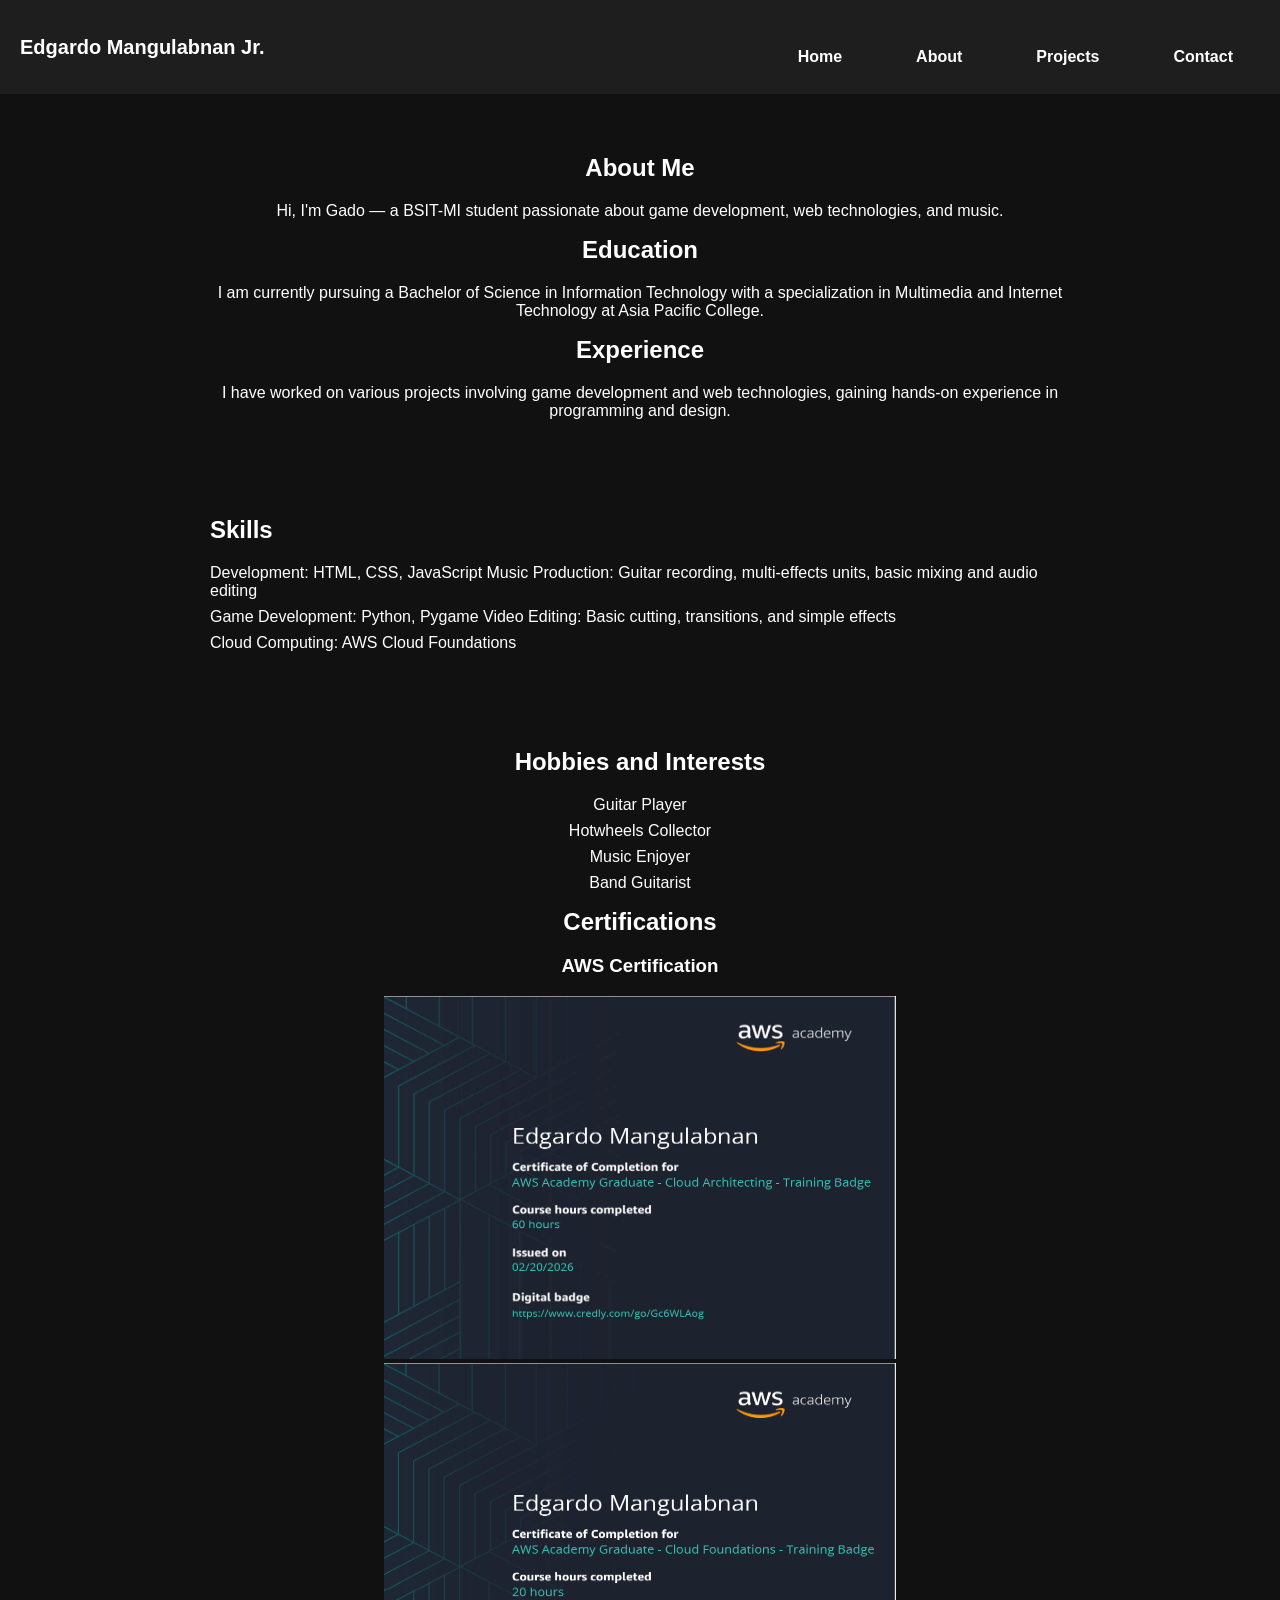
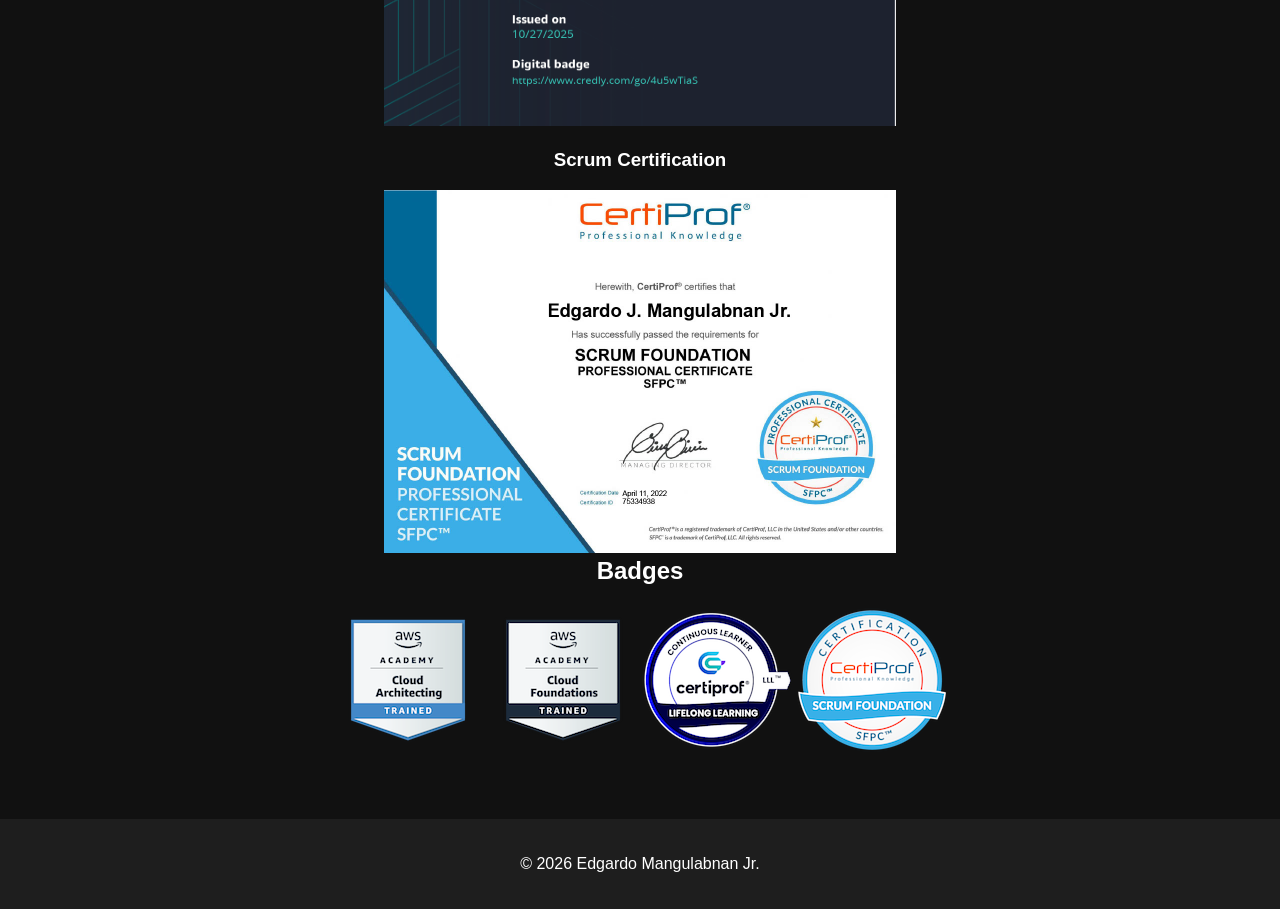
==== pages/about.html @ 386f5b77 "refactor: update skills section to include additional skills and improve formatting" ====
<!DOCTYPE html>
<html lang="en">

<head>
    <meta charset="UTF-8">
    <meta name="viewport" content="width=device-width, initial-scale=1.0">
    <title>About | Edgardo Mangulabnan Jr.</title>
    <link rel="stylesheet" href="../style.css">
</head>

<body>      

    <header>
        <h1>Edgardo Mangulabnan Jr.</h1>
        <nav>
            <a href="../index.html">Home</a>
            <a href="about.html">About</a>
            <a href="projects.html">Projects</a>
            <a href="contact.html">Contact</a>
        </nav>
    </header>

    <main class="about-page">

        <section class="intro">
            <h2>About Me</h2>
            <p>
                Hi, I'm Gado — a BSIT-MI student passionate about game development, web technologies, and music.
            </p>
        </section>

        <section class="education">
            <h2>Education</h2>
            <p>
                I am currently pursuing a Bachelor of Science in Information Technology with a specialization in Multimedia and Internet Technology at Asia Pacific College.
            </p>
            </section>

        <section class="experience">
            <h2>Experience</h2>
            <p>
                I have worked on various projects involving game development and web technologies, gaining hands-on experience in programming and design.
            </p>
        </section>
        
        <section class="skills">
            <h2>Skills</h2>
            <ul>
                <li>Development: HTML, CSS, JavaScript                                Music Production: Guitar recording, multi-effects units, basic mixing and audio editing</li>
                <li>Game Development: Python, Pygame                                  Video Editing: Basic cutting, transitions, and simple effects</li> 
                <li>Cloud Computing: AWS Cloud Foundations</li>
            </ul>
        </section>

        <section class="hobbies">
            <h2>Hobbies and Interests</h2>
            <ul>
                <li>Guitar Player</li>
                <li>Hotwheels Collector</li>
                <li>Music Enjoyer</li>
                <li>Band Guitarist</li>
            </ul>
        </section>

        <section class="certifications">
            <h2>Certifications</h2>
            <h3>AWS Certification</h3>
            <img src="../images/certificates/AWS-Cloud Architechting-Cert.jpg" alt="AWS Certification" class="cert-image" width="512" height="363"> <img src="../images/certificates/AWS-Cloud Foundations-Cert.png" alt="AWS Certification" class="cert-image" width="512" height="363">
            
            <h3>Scrum Certification</h3>
            <img src="../images/certificates/scrum-certification.jpg" alt="Scrum Certification" class="cert-image" width="512" height="363">

        </section>

        <section class="badges">
            <h2>Badges</h2>
        <img src="../images/badges/aws-academy-graduate-cloud-architecting-training-ba.png" class="badge-image">
        <img src="../images/badges/aws-academy-graduate-cloud-foundations-training-bad.png" class="badge-image">
        <img src="../images/badges/lifelong-learning.png" class="badge-image">
        <img src="../images/badges/scrum-foundation-professional-certification-sfpc.png" class="badge-image">
        </section>
    </main>

    <footer>
        <p>© 2026 Edgardo Mangulabnan Jr.</p>
    </footer>

    <script src="../script.js"></script>
</body>

</html>
---- style.css ----
/* Body and basic layout */
body {
    font-family: Arial, sans-serif;
    margin: 0;
    background: #111;
    color: white;
}

header {
    display: flex;
    justify-content: space-between;
    align-items: center;
    padding: 20px;
    background: #1e1e1e;
}

/* Profile photo */
.profile {
    text-align: center;
    margin-top: 1rem;
}
.profile-photo {
    width: 180px;
    max-width: 40%;
    height: auto;
    border-radius: 50%;
    display: block;
    margin: 0.5rem auto;
    box-shadow: 0 6px 18px rgba(0,0,0,0.12);
}
.profile figcaption {
    font-size: 0.9rem;
    color: #555;
    margin-top: 0.25rem;
}
@media (max-width: 420px) {
    .profile-photo { width: 140px; max-width: 60%; }
}

/* Social media links (icons) */
.social-links {
    display: flex;
    gap: 1rem;
    justify-content: center;
    align-items: center;
    flex-wrap: wrap;
    margin-top: 0.5rem;
}
.social-links a {
    color: white;
    text-decoration: none;
    display: inline-flex;
    align-items: center;
    gap: .5rem;
    padding: .25rem .5rem;
    border-radius: 6px;
    transition: color .2s, background .2s;
}
.social-icon {
    width: 20px;
    height: 20px;
    fill: currentColor; /* icon color follows link color */
    display: inline-block;
}
.social-links a:hover,
.social-links a:focus {
    color: #ffcc00;
    background: rgba(255,204,0,0.06);
    outline: none;
    box-shadow: 0 0 0 3px rgba(255,204,0,0.08);
}

/* Navigation links */
nav a {
    color: white; /* default color */
    text-decoration: none;
    margin: 0 15px;
    font-weight: bold;
    transition: color 0.3s; /* smooth color change */
}

/* Hover and active link */
nav a:hover,
nav a.active {
    color: purple; /* purple highlight */
}

/* Hero and footer */
.hero{
    text-align:center;
    padding:140px 20px;
    max-width:900px;
    margin:auto;
}

.hero h2{
    font-size:36px;
    margin-bottom:10px;
}

.hero p{
    font-size:18px;
    color:#ccc;
}

footer {
    text-align: center;
    padding: 20px;
    background: #1e1e1e;
}

/* Navbar improvement */
header h1{
    font-size: 20px;
}

nav{
    display:flex;
    align-items:center;
}

nav a{
    padding:8px 12px;
    border-radius:6px;
}

nav a:hover{
    background:#333;
}


nav {
    display: flex;
    gap: 20px;
    justify-content: center;
    margin-top: 20px;
}
/* Skills section */

.skills{
    padding:80px 20px;
    text-align:center;
}
    .skills{
        max-width: 900px;
        margin: 0 auto;
        padding: 80px 20px;
        text-align: left; /* left-align headings and text */
    }

/* About page layout */
.about-page {
    max-width:900px;
    margin: 0 auto;
    padding: 60px 20px;
    text-align: center; /* center headings and paragraphs by default */
}

.about-page h2 {
    margin-top: 0;
}

.about-page ul {
    list-style: none;
    padding: 0;
    margin: 1rem 0;
}

.about-page li {
    margin: 0.5rem 0;
}

.skills-container{
    display:flex;
    justify-content:center;
    gap:20px;
    flex-wrap:wrap;
    margin-top:30px;
}
    .skills-container{
        display:flex;
        justify-content:flex-start; /* align cards to the left on wider screens */
        gap:20px;
        flex-wrap:wrap;
        margin-top:30px;
    }

    /* Keep skill cards centered on small screens */
    @media (max-width: 640px) {
        .skills-container {
            justify-content: center;
        }
    }

.skill-card{
    background:#1e1e1e;
    padding:20px;
    border-radius:10px;
    width:200px;
    transition:transform 0.2s;
}

.skill-card:hover{
    transform:translateY(-5px);
}
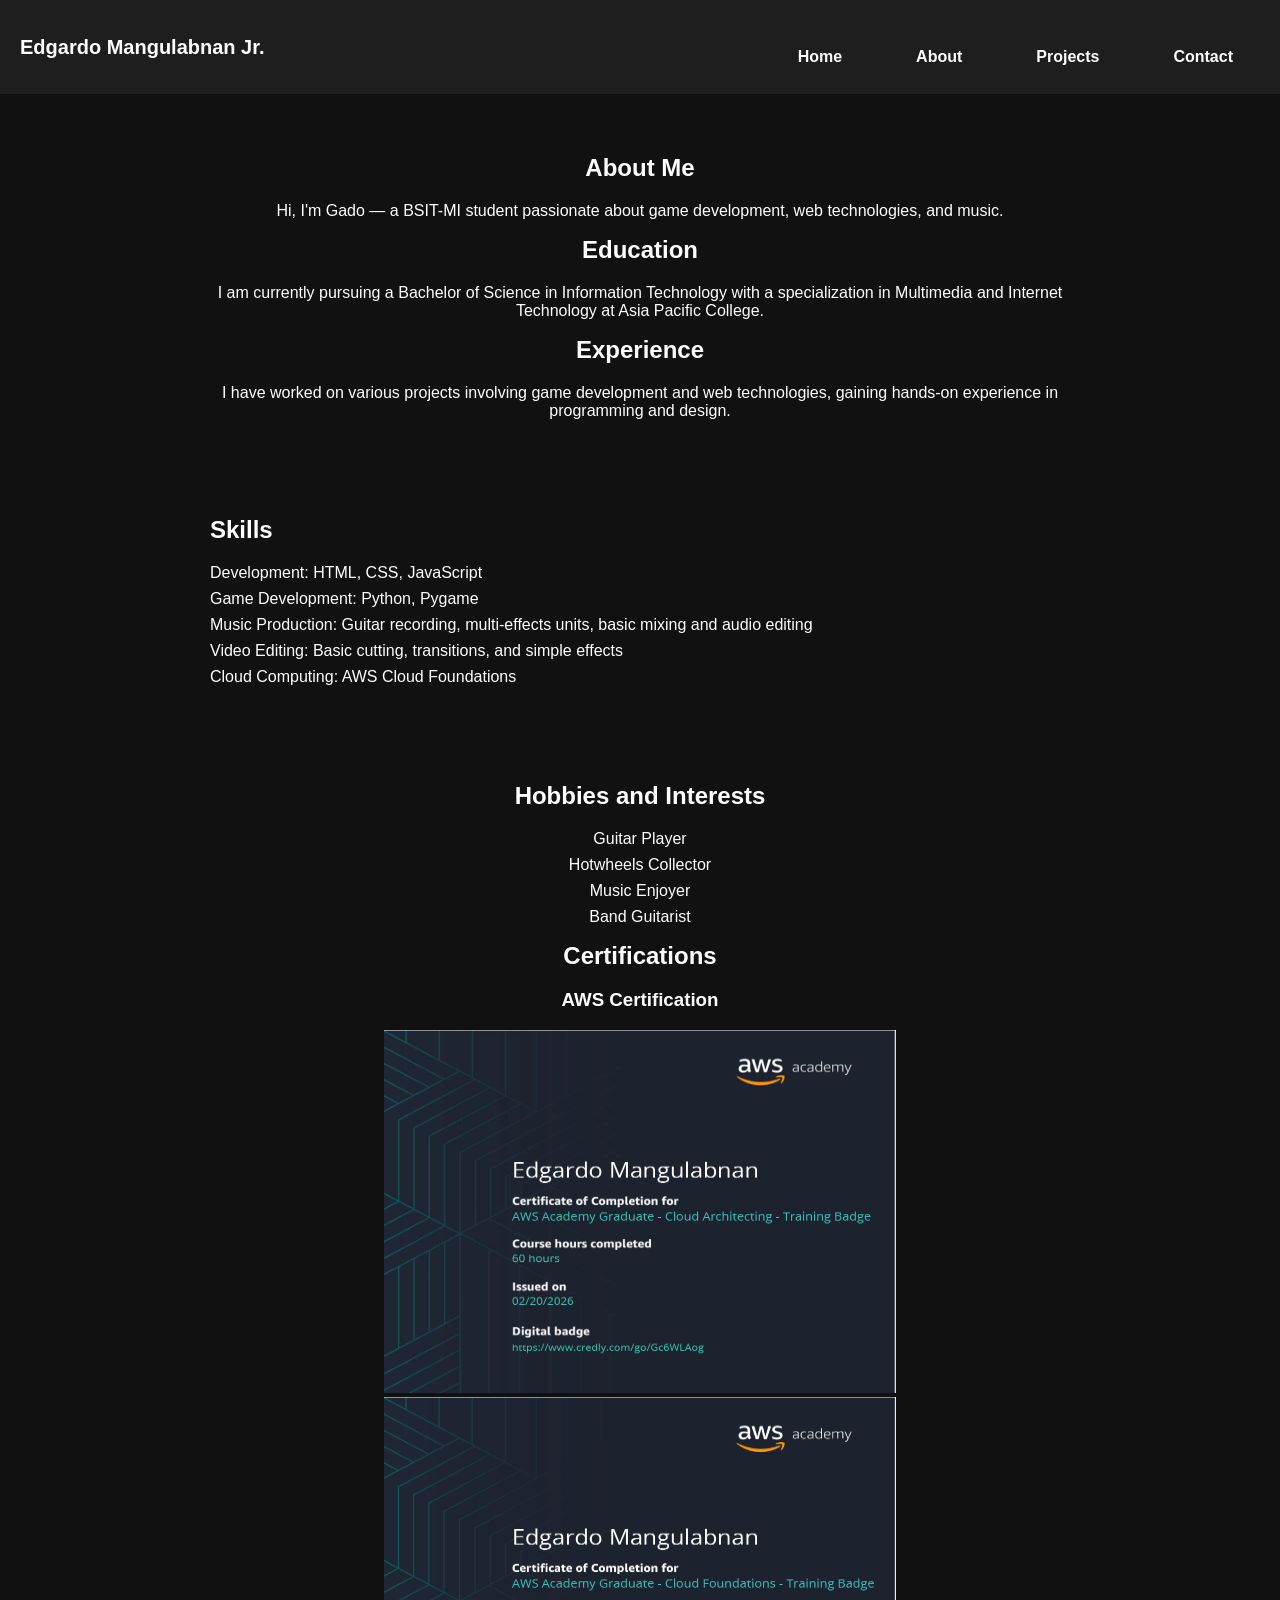
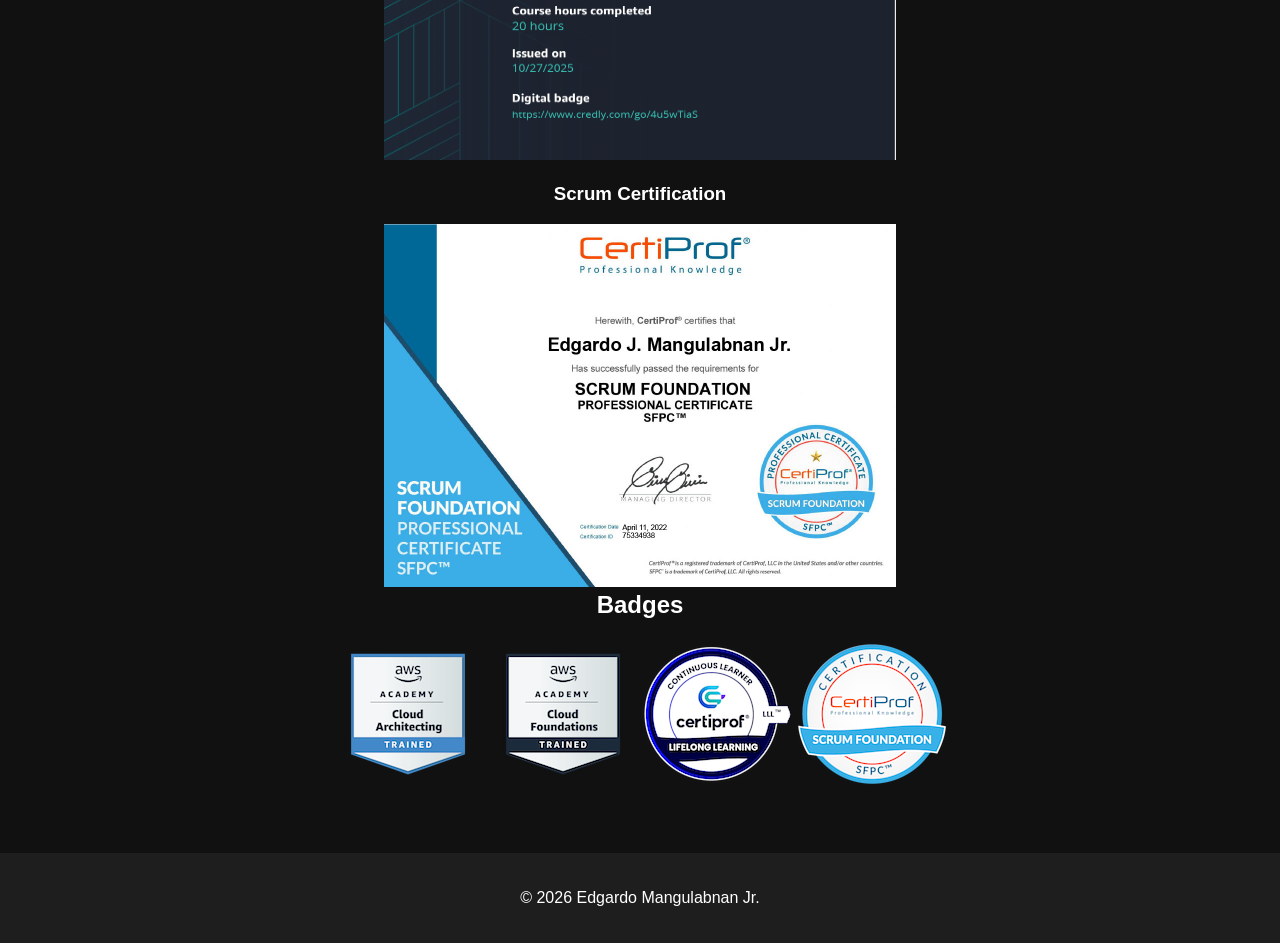
==== commit d0e58a93: "refactor: restructure skills list for improved readability and clarity" ====
--- a/pages/about.html
+++ b/pages/about.html
@@ -46,8 +46,10 @@
         <section class="skills">
             <h2>Skills</h2>
             <ul>
-                <li>Development: HTML, CSS, JavaScript                                Music Production: Guitar recording, multi-effects units, basic mixing and audio editing</li>
-                <li>Game Development: Python, Pygame                                  Video Editing: Basic cutting, transitions, and simple effects</li> 
+                <li>Development: HTML, CSS, JavaScript</li>
+                <li>Game Development: Python, Pygame</li>
+                <li>Music Production: Guitar recording, multi-effects units, basic mixing and audio editing</li>
+                <li>Video Editing: Basic cutting, transitions, and simple effects</li>
                 <li>Cloud Computing: AWS Cloud Foundations</li>
             </ul>
         </section>
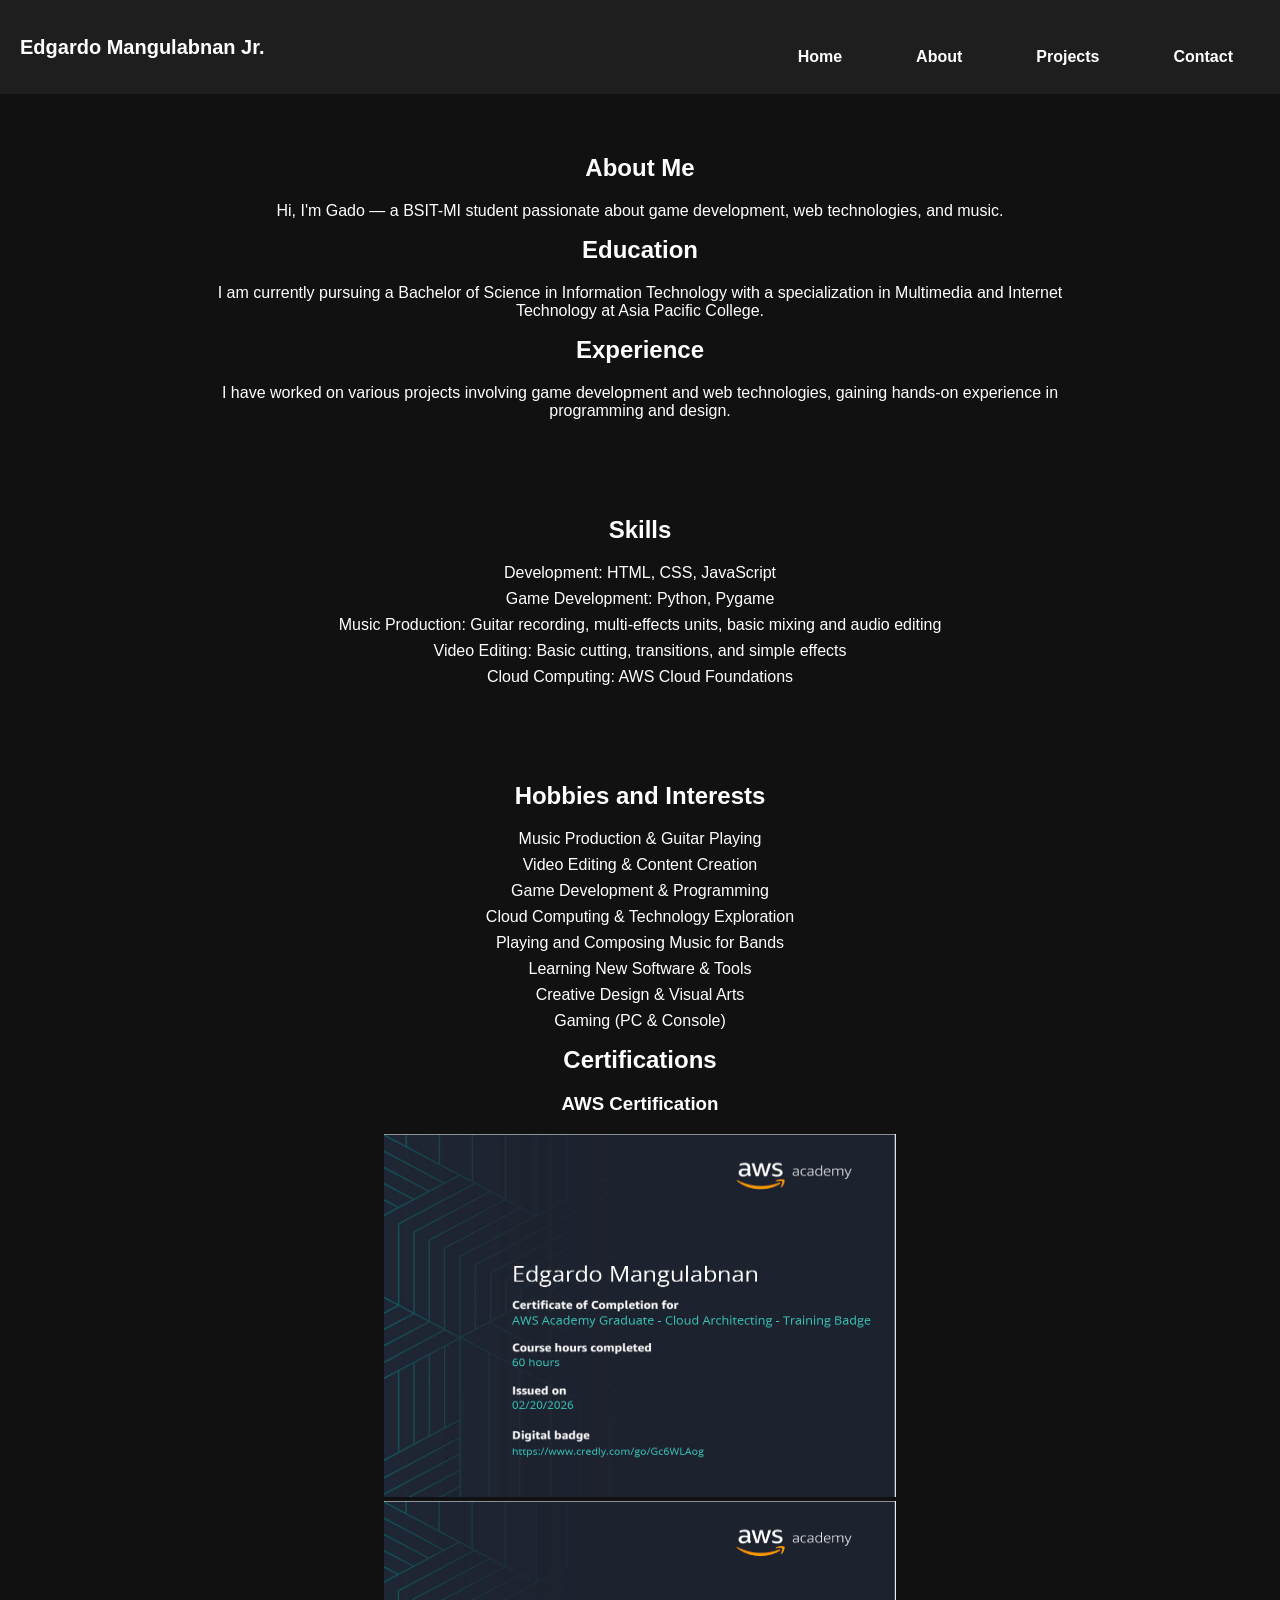
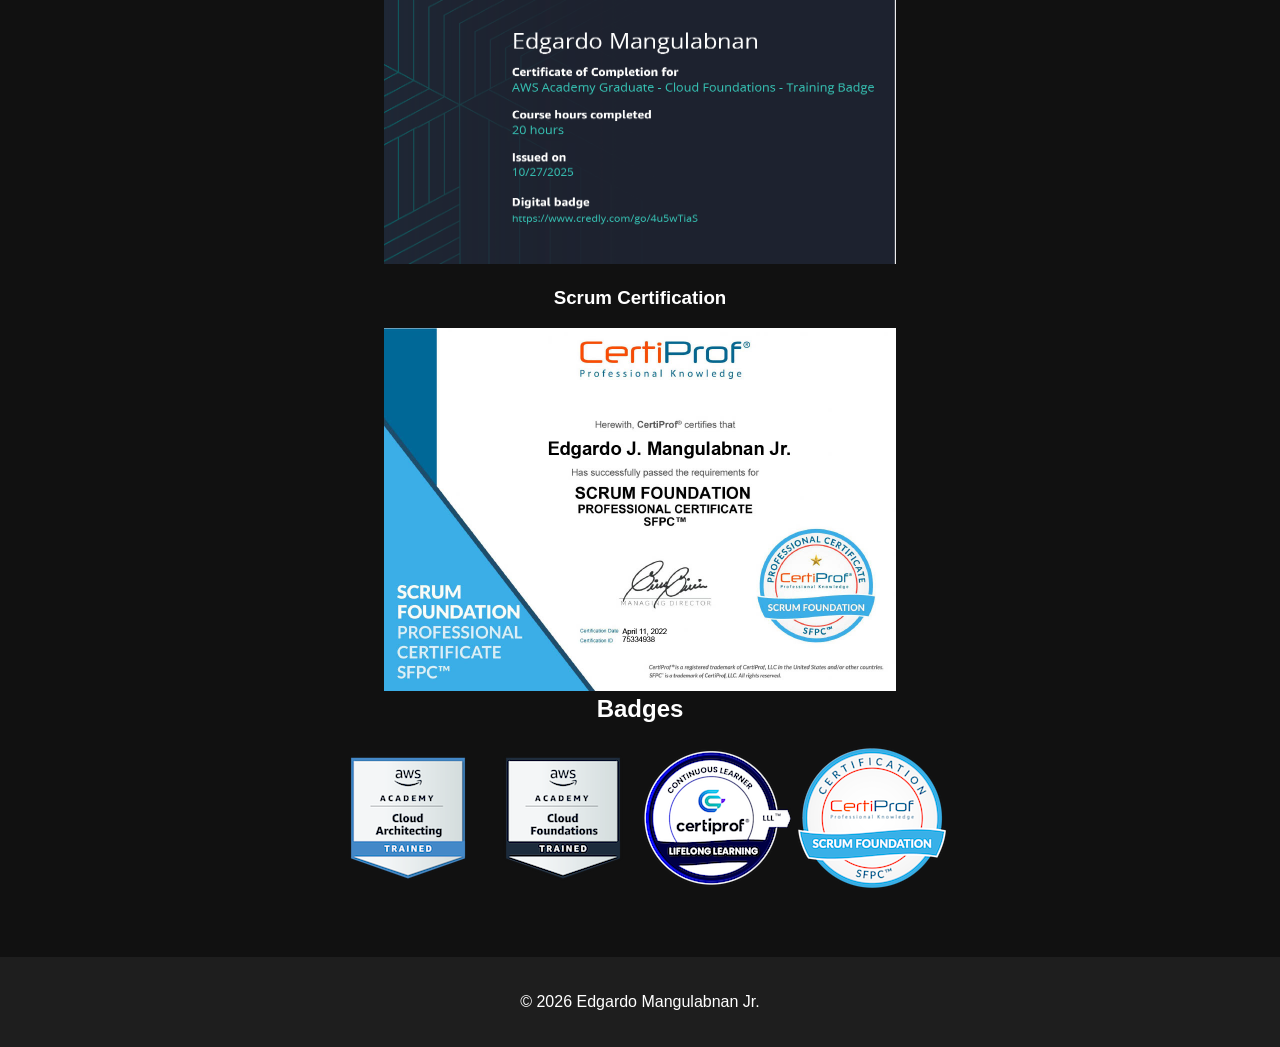
==== commit 58ac43ad: "refactor: update hobbies section with expanded interests and activities for better representation" ====
--- a/pages/about.html
+++ b/pages/about.html
@@ -57,10 +57,14 @@
         <section class="hobbies">
             <h2>Hobbies and Interests</h2>
             <ul>
-                <li>Guitar Player</li>
-                <li>Hotwheels Collector</li>
-                <li>Music Enjoyer</li>
-                <li>Band Guitarist</li>
+                <li>Music Production &amp; Guitar Playing</li>
+                <li>Video Editing &amp; Content Creation</li>
+                <li>Game Development &amp; Programming</li>
+                <li>Cloud Computing &amp; Technology Exploration</li>
+                <li>Playing and Composing Music for Bands</li>
+                <li>Learning New Software &amp; Tools</li>
+                <li>Creative Design &amp; Visual Arts</li>
+                <li>Gaming (PC &amp; Console)</li>
             </ul>
         </section>
 
--- a/style.css
+++ b/style.css
@@ -170,6 +170,14 @@
     margin: 0.5rem 0;
 }
 
+/* On the About page we want the Skills section to be centered like other sections */
+.about-page .skills {
+    text-align: center;
+}
+.about-page .skills-container {
+    justify-content: center;
+}
+
 .skills-container{
     display:flex;
     justify-content:center;
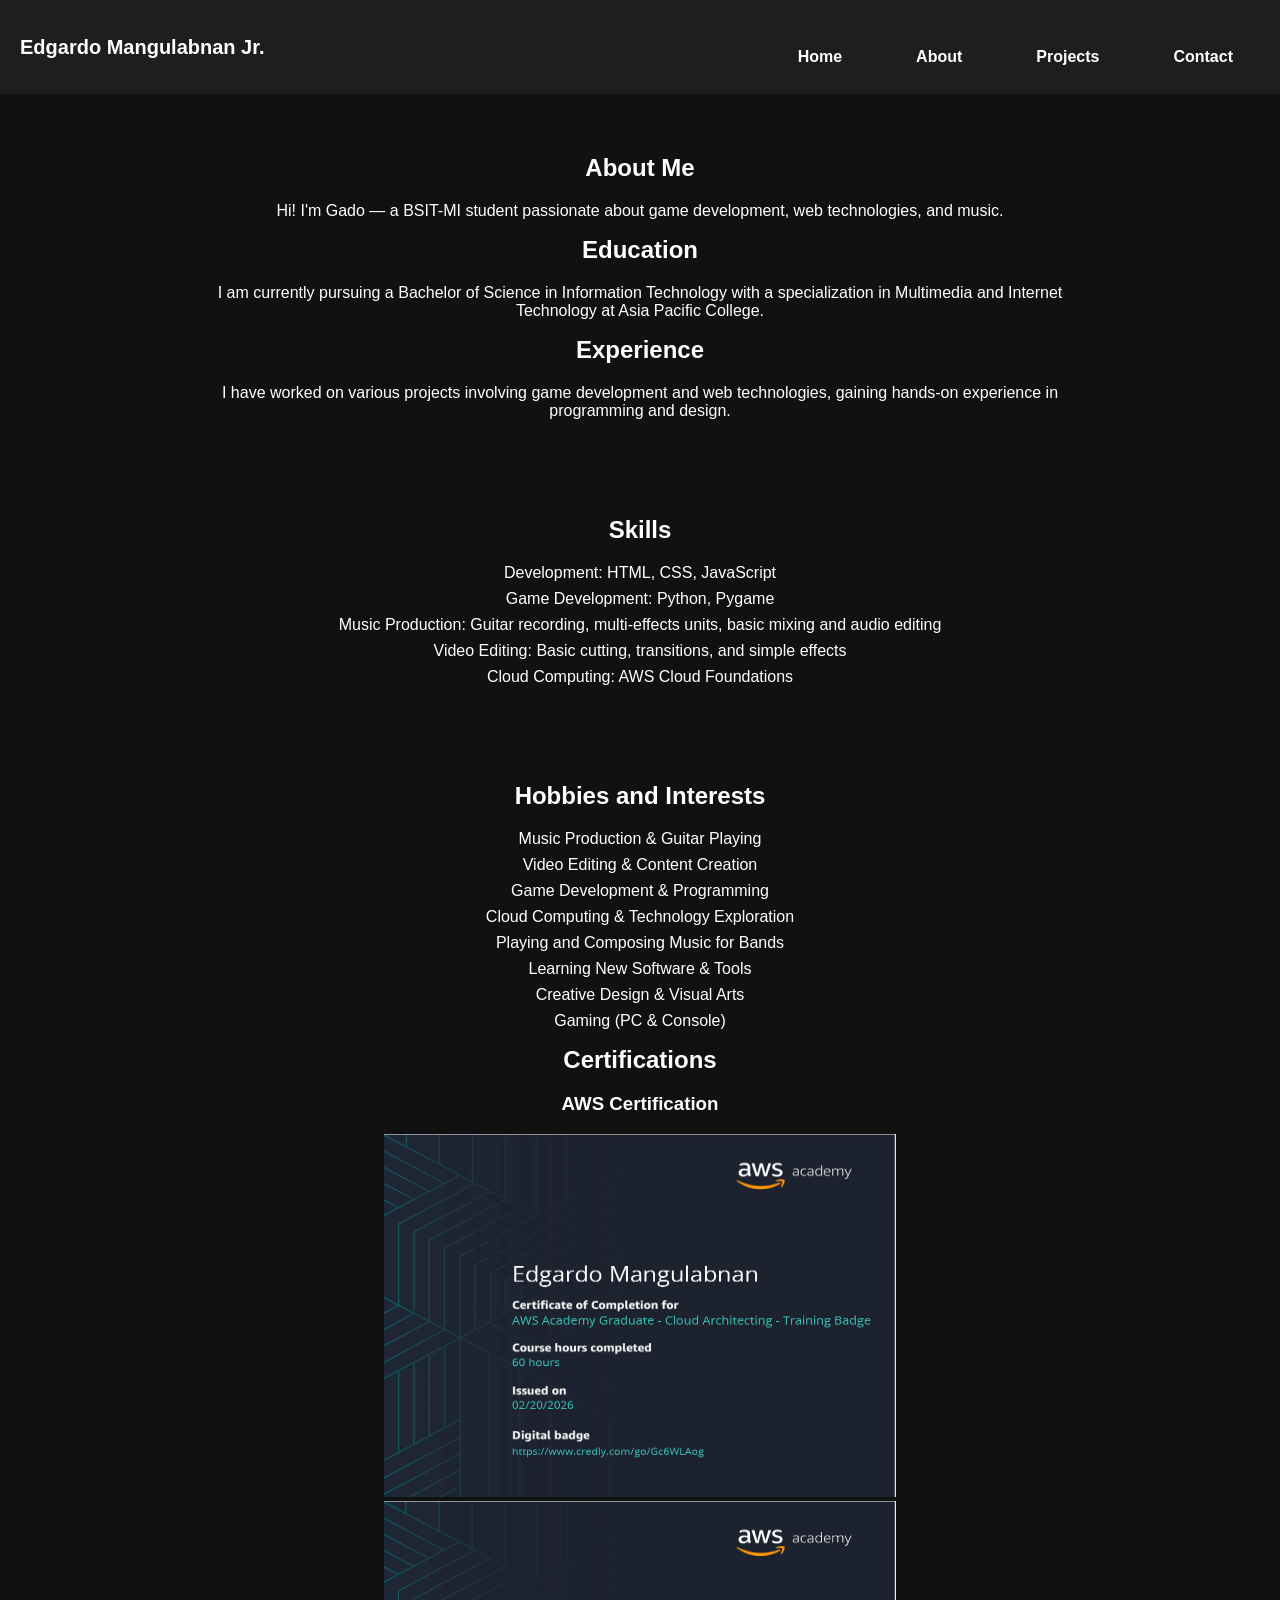
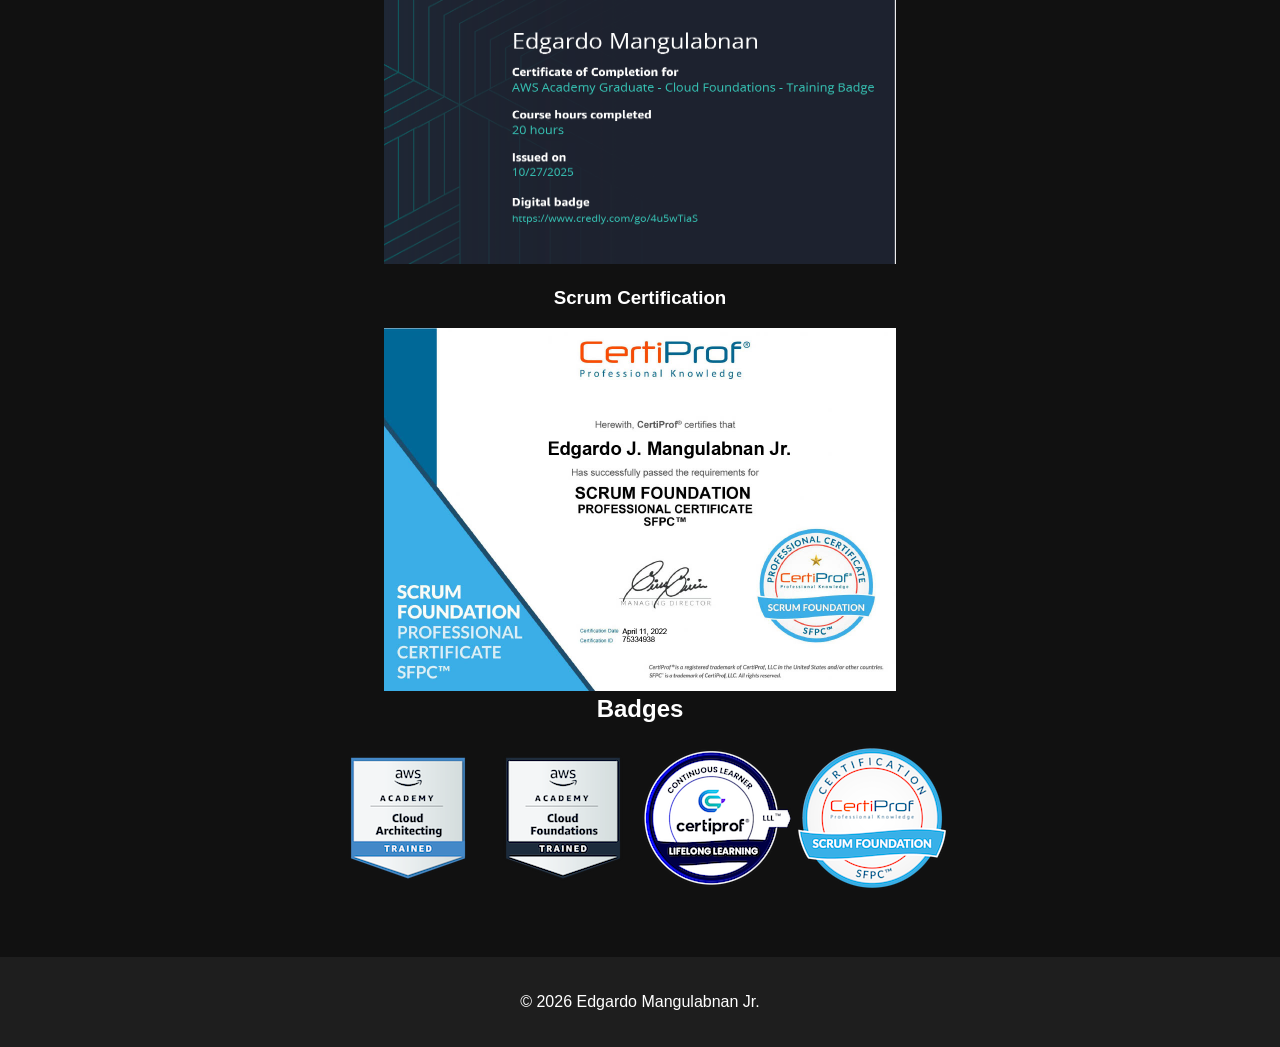
==== commit 139cb2a7: "fix: update introduction text for improved readability" ====
--- a/pages/about.html
+++ b/pages/about.html
@@ -25,7 +25,7 @@
         <section class="intro">
             <h2>About Me</h2>
             <p>
-                Hi, I'm Gado — a BSIT-MI student passionate about game development, web technologies, and music.
+                Hi! I'm Gado — a BSIT-MI student passionate about game development, web technologies, and music.
             </p>
         </section>
 
--- a/style.css
+++ b/style.css
@@ -21,8 +21,9 @@
 }
 .profile-photo {
     width: 180px;
+    height: 180px; /* fixed square so object-fit works */
     max-width: 40%;
-    height: auto;
+    object-fit: cover; /* prevents squashing */
     border-radius: 50%;
     display: block;
     margin: 0.5rem auto;
@@ -34,7 +35,7 @@
     margin-top: 0.25rem;
 }
 @media (max-width: 420px) {
-    .profile-photo { width: 140px; max-width: 60%; }
+    .profile-photo { width: 140px; height: 140px; max-width: 60%; }
 }
 
 /* Social media links (icons) */
@@ -141,12 +142,6 @@
     padding:80px 20px;
     text-align:center;
 }
-    .skills{
-        max-width: 900px;
-        margin: 0 auto;
-        padding: 80px 20px;
-        text-align: left; /* left-align headings and text */
-    }
 
 /* About page layout */
 .about-page {
@@ -185,20 +180,6 @@
     flex-wrap:wrap;
     margin-top:30px;
 }
-    .skills-container{
-        display:flex;
-        justify-content:flex-start; /* align cards to the left on wider screens */
-        gap:20px;
-        flex-wrap:wrap;
-        margin-top:30px;
-    }
-
-    /* Keep skill cards centered on small screens */
-    @media (max-width: 640px) {
-        .skills-container {
-            justify-content: center;
-        }
-    }
 
 .skill-card{
     background:#1e1e1e;
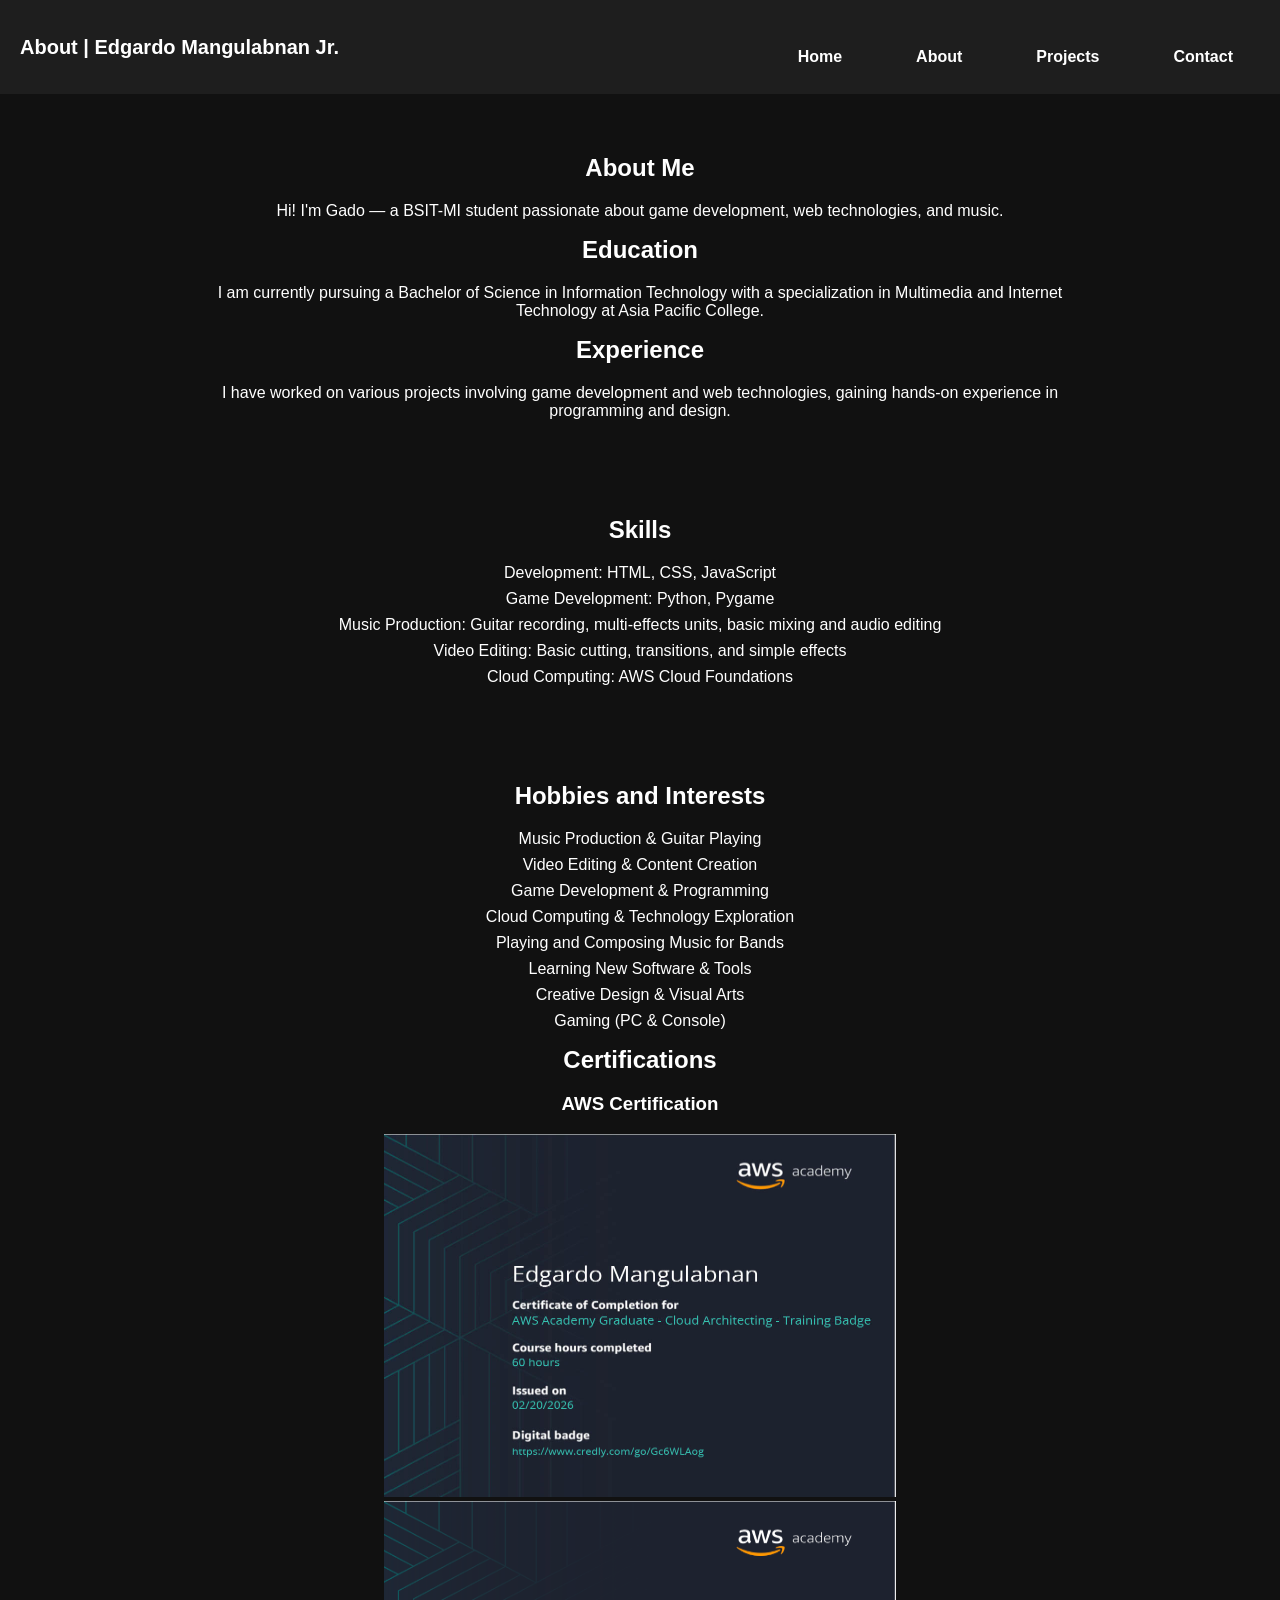
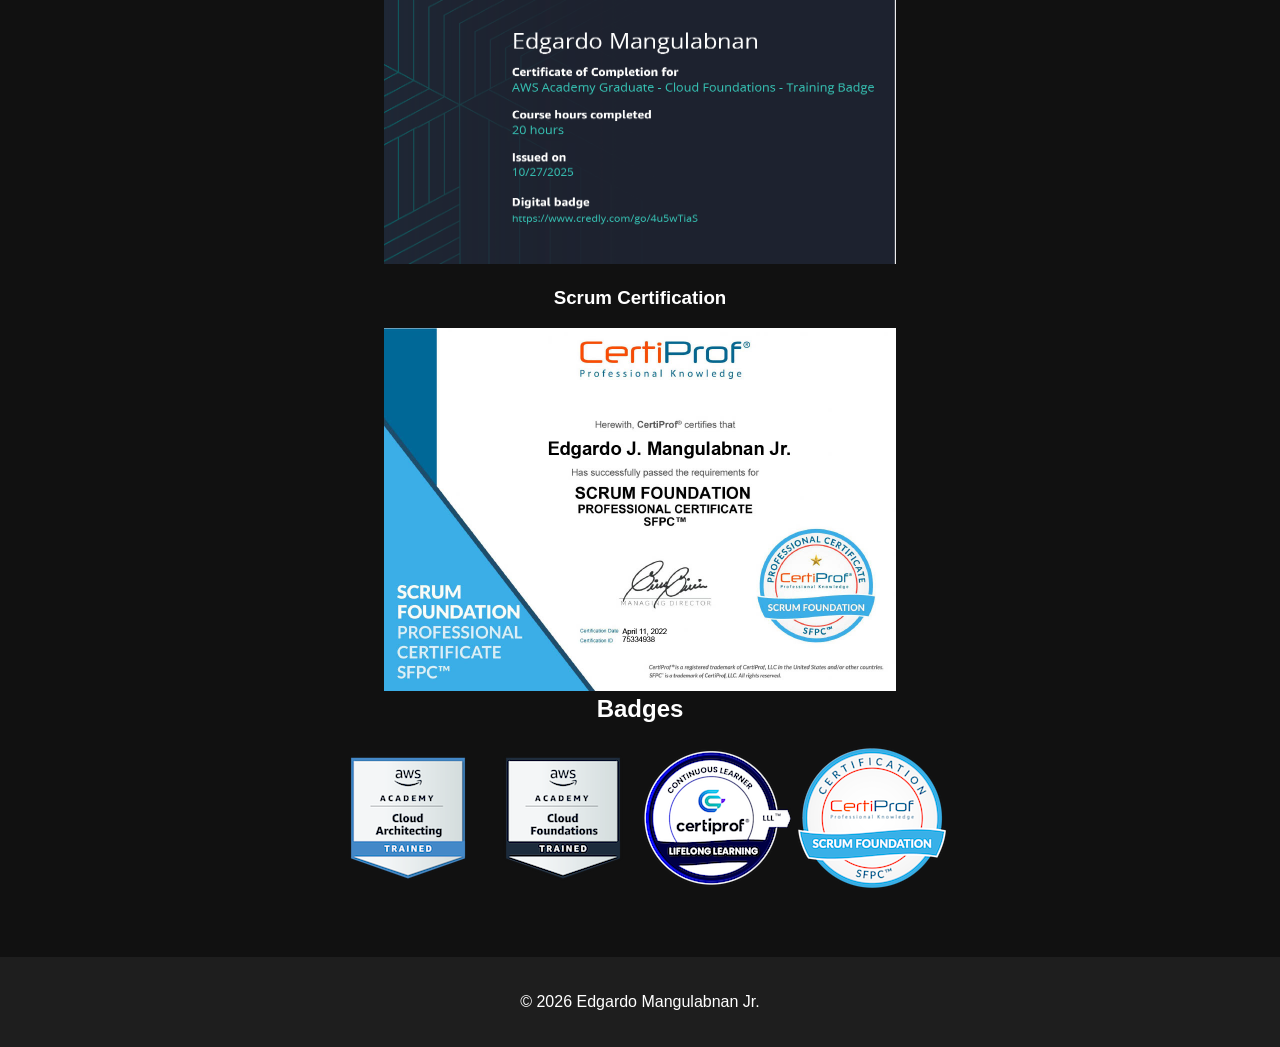
==== commit ac62fbee: "updated headers for each page" ====
--- a/pages/about.html
+++ b/pages/about.html
@@ -11,9 +11,9 @@
 <body>      
 
     <header>
-        <h1>Edgardo Mangulabnan Jr.</h1>
+        <h1>About | Edgardo Mangulabnan Jr.</h1>
         <nav>
-            <a href="../index.html">Home</a>
+            <a href="https://gadodobird1003.github.io/Portfolio-ni-Gads/">Home</a>
             <a href="about.html">About</a>
             <a href="projects.html">Projects</a>
             <a href="contact.html">Contact</a>
--- a/style.css
+++ b/style.css
@@ -191,4 +191,9 @@
 
 .skill-card:hover{
     transform:translateY(-5px);
+}
+
+.rand-gif{
+    display:flex ;
+    justify-content:center ;
 }
